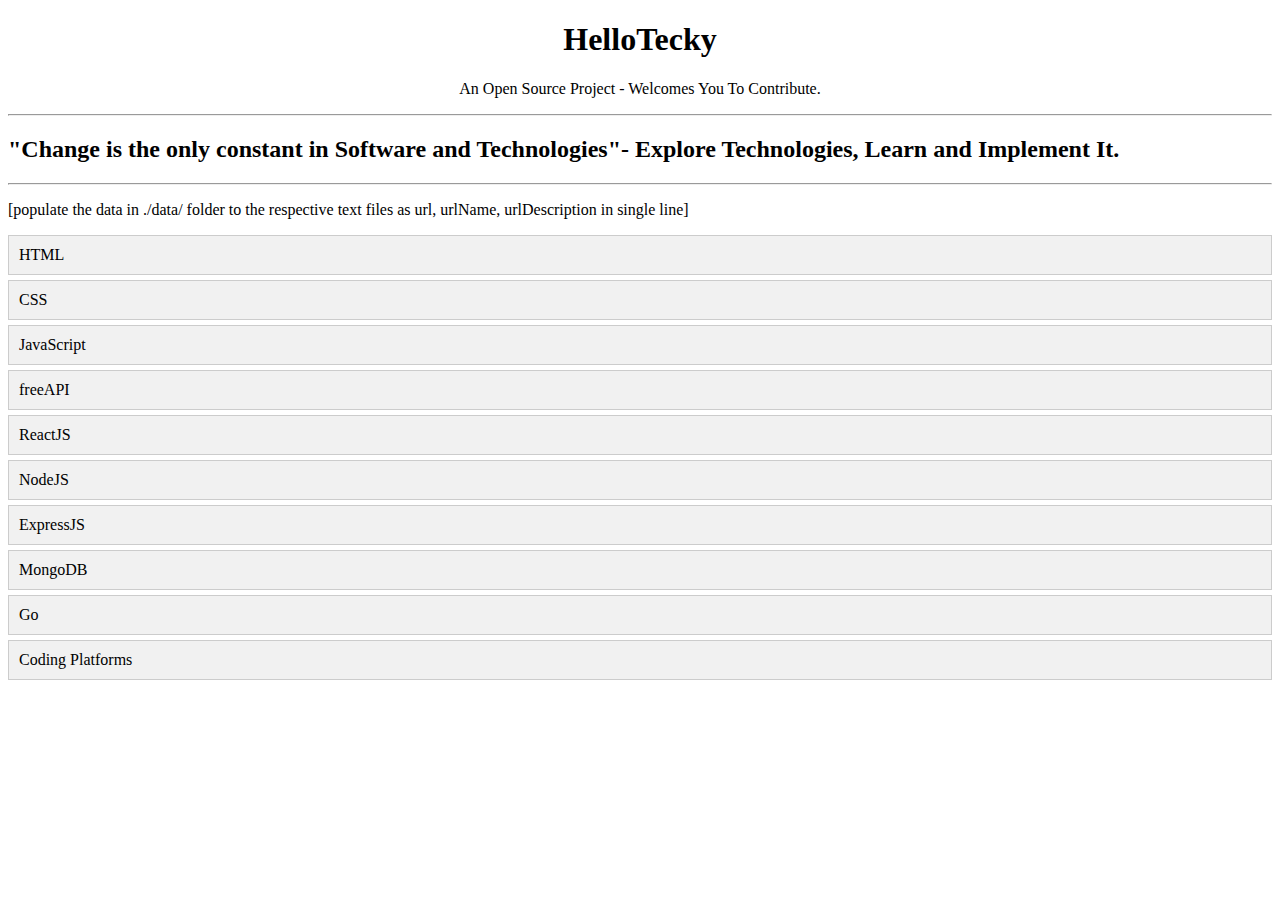
==== index.html @ cea186c7 "update index.html" ====
<!DOCTYPE html>
<html lang="en">

<head>
  <meta charset="UTF-8">
  <meta name="viewport" content="width=device-width, initial-scale=1.0">
  <title>HelloTecky</title>
  <style>
    .collapsible {
      cursor: pointer;
      padding: 10px;
      text-align: left;
      background-color: #f1f1f1;
      border: 1px solid #ccc;
      margin-bottom: 5px;
      /* display: none; */
    }

    .content {
      padding: 10px;
      border: 1px solid #ccc;
      border-top: none;
      display: none;
    }

    .firstHeading{
      display: flex;
      justify-content: center;
    }
    .firstInfo{
      display: flex;
      justify-content: center;
    }
  </style>
</head>

<body>
  <header>
    <h1 class="firstHeading">HelloTecky</h1>
    <p class="firstInfo">An Open Source Project - Welcomes You To Contribute.</p>
  </header>
  <hr/>

  <section class="heroSection">
    <h2>"Change is the only constant in Software and Technologies"- Explore Technologies, Learn and Implement It.</h2>

  </section>
  <hr />

  <p>[populate the data in ./data/ folder to the respective text files as url, urlName, urlDescription in single line]</p>
  <!-- <h2>initially: MERN Stack Resources Links</h2> -->
  <!-- Placeholder for content -->
  <div id="html-container">
    <div class="collapsible">HTML</div>
    <div id="html" class="content"></div>
  </div>
  <div id="css-container">
    <div class="collapsible fw lib">CSS</div>
    <div id="css" class="content">
    </div>
  </div>
  <div id="javascript-container">
    <div class="collapsible">JavaScript</div>
    <div id="javascript" class="content"></div>
  </div>
  <div id="freeAPI-container">
    <div class="collapsible">freeAPI</div>
    <div id="freeAPI" class="content"></div>
  </div>
  <div id="reactjs-container">
    <div class="collapsible">ReactJS</div>
    <div id="reactjs" class="content"></div>
  </div>
  <div id="nodejs-container">
    <div class="collapsible">NodeJS</div>
    <div id="nodejs" class="content"></div>
  </div>
  <div id="expressjs-container">
    <div class="collapsible">ExpressJS</div>
    <div id="expressjs" class="content"></div>
  </div>
  <div id="mongodb-container">
    <div class="collapsible">MongoDB</div>
    <div id="mongodb" class="content"></div>
  </div>
  <div id="go-container">
    <div class="collapsible">Go</div>
    <div id="go" class="content"></div>
  </div>
  <div id="codingPlatforms-container">
    <div class="collapsible">Coding Platforms</div>
    <div id="codingPlatforms" class="content"></div>
  </div>
  <!-- <div id="onlineCodeEditors-container">
    <div class="collapsible">onlineCodeEditors</div>
    <div id="onlineCodeEditors" class="content"></div>
  </div> -->


  <script src="script.js"></script>
</body>

</html>
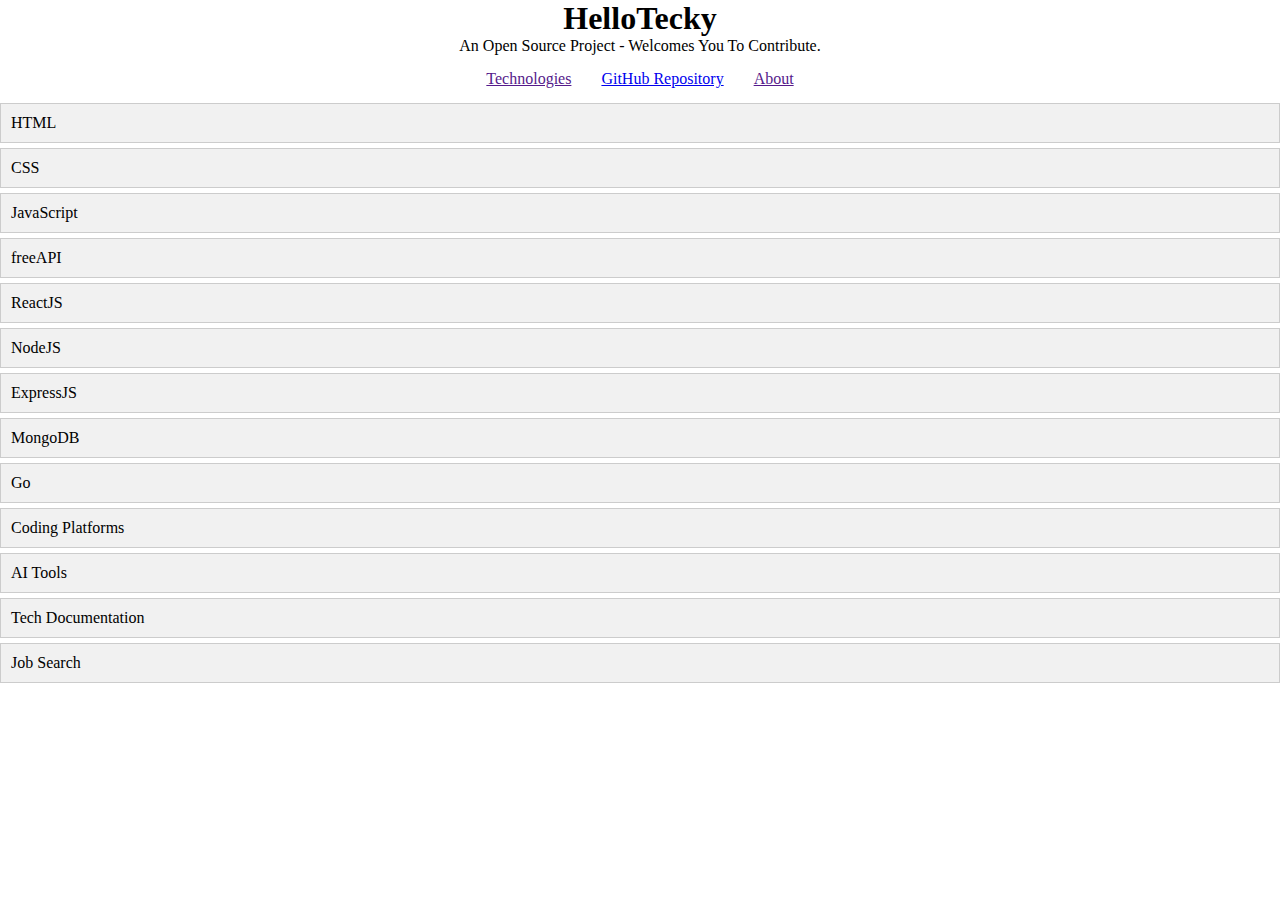
==== commit a6bb69aa: "update: styles & modification" ====
--- a/index.html
+++ b/index.html
@@ -6,6 +6,12 @@
   <meta name="viewport" content="width=device-width, initial-scale=1.0">
   <title>HelloTecky</title>
   <style>
+    * {
+      margin: 0px;
+      padding: 0px;
+      box-sizing: border-box;
+    }
+
     .collapsible {
       cursor: pointer;
       padding: 10px;
@@ -21,35 +27,80 @@
       border: 1px solid #ccc;
       border-top: none;
       display: none;
+
+      /* a {
+        margin-top: 500px;
+        padding: 10px 0;
+        background-color: yellow;
+      }
+      p {
+        padding: 10px 0;
+        background-color: yellow;
+        border: 2px solid black;
+        border-radius: 0% 0% 15% 15%;
+      } */
     }
 
-    .firstHeading{
+    .firstHeading {
       display: flex;
       justify-content: center;
     }
-    .firstInfo{
+    .firstInfo {
       display: flex;
       justify-content: center;
     }
+    nav > ul{
+      display: flex;
+      list-style: none;
+      text-decoration: none;
+      justify-content: center;
+      text-align: center;
+      li {
+        padding: 15px;
+      }
+    }
+    
+
+    .heroSection {
+      background-color: #f0f0f0;
+      color: black;
+    }
   </style>
+  <!-- EXT STYLESHEET -->
+  <link rel="stylesheet" href="style.css">
 </head>
 
 <body>
   <header>
     <h1 class="firstHeading">HelloTecky</h1>
     <p class="firstInfo">An Open Source Project - Welcomes You To Contribute.</p>
+
+    <nav>
+      <ul>
+        <li><a href="">Technologies</a></li>
+        <li><a href="https://github.com/hellotecky/hellotecky.github.io">GitHub Repository</a></li>
+        <li><a href="">About</a></li>
+      </ul>
+    </nav>
   </header>
-  <hr/>
 
-  <section class="heroSection">
+  <!-- <section class="heroSection">
     <h2>"Change is the only constant in Software and Technologies"- Explore Technologies, Learn and Implement It.</h2>
 
-  </section>
-  <hr />
+  </section> -->
 
-  <p>[populate the data in ./data/ folder to the respective text files as url, urlName, urlDescription in single line]</p>
+  <!-- <p>[populate the data in ./data/ folder to the respective text files as url, urlName, urlDescription in single line]
+    <a href="https://github.com/hellotecky/hellotecky.github.io">https://github.com/hellotecky/hellotecky.github.io</a>
+  </p> -->
   <!-- <h2>initially: MERN Stack Resources Links</h2> -->
   <!-- Placeholder for content -->
+
+  <div class="ship" id="webDevelopment">
+    <!-- <a href="#html-container">HTML</a> -->
+  </div>
+  <div class="ship" id="mobileDevelopment">
+
+  </div>
   <div id="html-container">
     <div class="collapsible">HTML</div>
     <div id="html" class="content"></div>
@@ -87,13 +138,25 @@
     <div class="collapsible">Go</div>
     <div id="go" class="content"></div>
   </div>
-  <div id="codingPlatforms-container">
+  <div id="codingPlatform-container">
     <div class="collapsible">Coding Platforms</div>
-    <div id="codingPlatforms" class="content"></div>
+    <div id="codingPlatform" class="content"></div>
   </div>
-  <!-- <div id="onlineCodeEditors-container">
-    <div class="collapsible">onlineCodeEditors</div>
-    <div id="onlineCodeEditors" class="content"></div>
+  <div id="AITools-container">
+    <div class="collapsible">AI Tools</div>
+    <div id="AITool" class="content"></div>
+  </div>
+  <div id="techDocumentation-container">
+    <div class="collapsible">Tech Documentation</div>
+    <div id="techDocumentation" class="content"></div>
+  </div>
+  <div id="jobSearch-container">
+    <div class="collapsible">Job Search</div>
+    <div id="jobSearch" class="content"></div>
+  </div>
+  <!-- <div id="onlineCodeEditor-container">
+    <div class="collapsible">onlineCodeEditor</div>
+    <div id="onlineCodeEditor" class="content"></div>
   </div> -->
 
 
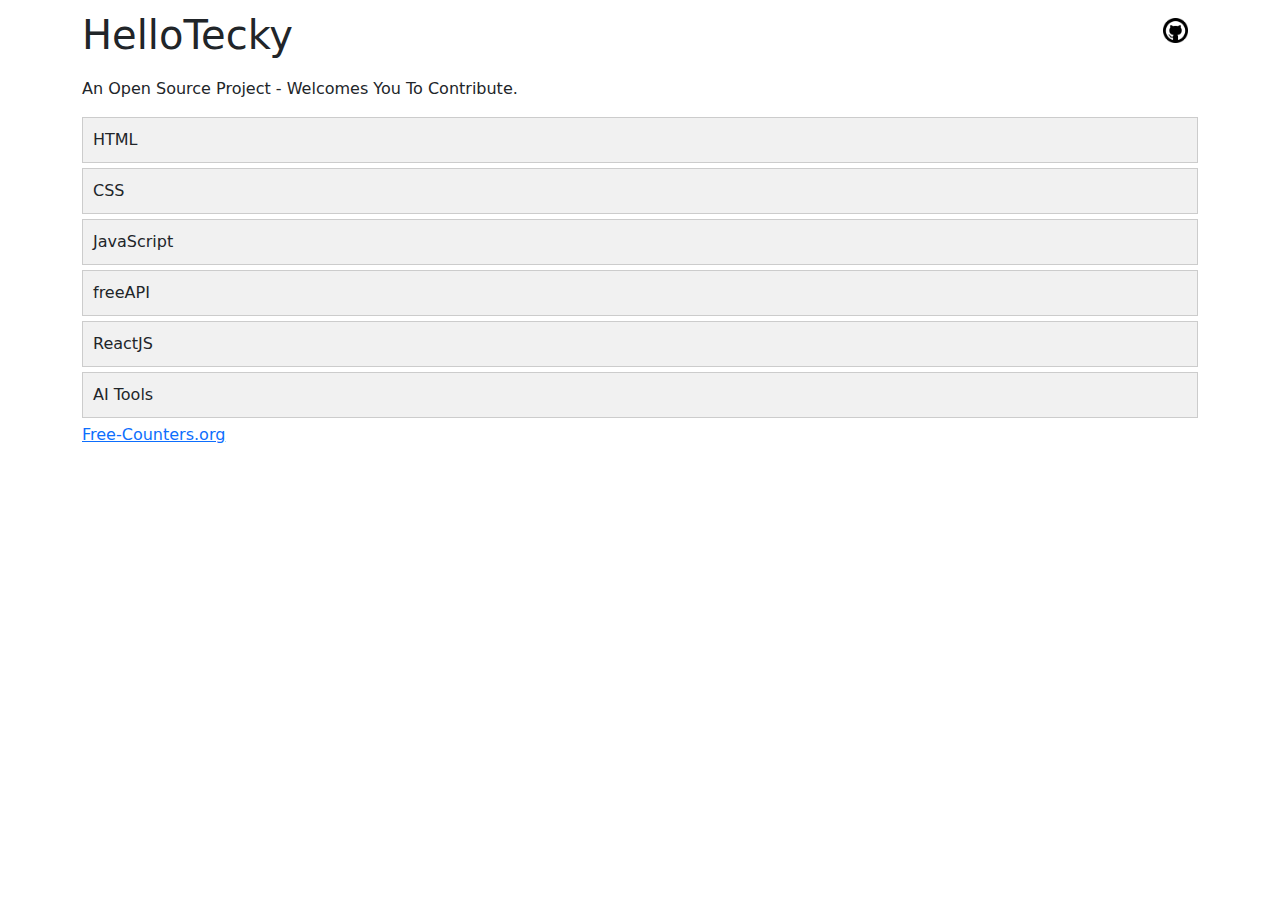
==== commit 98879506: "BootStrap" ====
--- a/index.html
+++ b/index.html
@@ -6,82 +6,36 @@
   <meta name="viewport" content="width=device-width, initial-scale=1.0">
   <title>HelloTecky</title>
   <style>
-    * {
-      margin: 0px;
-      padding: 0px;
-      box-sizing: border-box;
-    }
 
-    .collapsible {
-      cursor: pointer;
-      padding: 10px;
-      text-align: left;
-      background-color: #f1f1f1;
-      border: 1px solid #ccc;
-      margin-bottom: 5px;
-      /* display: none; */
-    }
-
-    .content {
-      padding: 10px;
-      border: 1px solid #ccc;
-      border-top: none;
-      display: none;
-
-      /* a {
-        margin-top: 500px;
-        padding: 10px 0;
-        background-color: yellow;
-      }
-      p {
-        padding: 10px 0;
-        background-color: yellow;
-        border: 2px solid black;
-        border-radius: 0% 0% 15% 15%;
-      } */
-    }
-
-    .firstHeading {
-      display: flex;
-      justify-content: center;
-    }
-    .firstInfo {
-      display: flex;
-      justify-content: center;
-    }
-    nav > ul{
-      display: flex;
-      list-style: none;
-      text-decoration: none;
-      justify-content: center;
-      text-align: center;
-      li {
-        padding: 15px;
-      }
-    }
-    
-
-    .heroSection {
-      background-color: #f0f0f0;
-      color: black;
-    }
   </style>
   <!-- EXT STYLESHEET -->
   <link rel="stylesheet" href="style.css">
+
+  <!-- CDN: BootStrap -->
+  <link href="https://cdn.jsdelivr.net/npm/bootstrap@5.3.3/dist/css/bootstrap.min.css" rel="stylesheet" integrity="sha384-QWTKZyjpPEjISv5WaRU9OFeRpok6YctnYmDr5pNlyT2bRjXh0JMhjY6hW+ALEwIH" crossorigin="anonymous">
 </head>
 
-<body>
-  <header>
-    <h1 class="firstHeading">HelloTecky</h1>
+<body class="container">
+  <header class="main-hearder">
+
+    <nav class="navbar">
+
+      <div class="nav_logo">
+        <h1 class="firstHeading">HelloTecky</h1>
+        
+      </div>
+
+      <div class="nav_items">
+        <ul>
+          <!-- <li><a href="">Technologies</a></li> -->
+          <li><a href="https://github.com/hellotecky/hellotecky.github.io"><img src="./assets/github.png" width="25px" alt=""></a></li>
+          <!-- <li><a href="">About</a></li> -->
+        </ul>
+      </div>
+
+    </nav>
+
     <p class="firstInfo">An Open Source Project - Welcomes You To Contribute.</p>
-
-    <nav>
-      <ul>
-        <li><a href="">Technologies</a></li>
-        <li><a href="https://github.com/hellotecky/hellotecky.github.io">GitHub Repository</a></li>
-        <li><a href="">About</a></li>
-      </ul>
-    </nav>
   </header>
 
   <!-- <section class="heroSection">
@@ -94,7 +48,7 @@
   </p> -->
   <!-- <h2>initially: MERN Stack Resources Links</h2> -->
   <!-- Placeholder for content -->
-
+<div class="technologies">
   <div class="ship" id="webDevelopment">
     <!-- <a href="#html-container">HTML</a> -->
   </div>
@@ -118,10 +72,13 @@
     <div class="collapsible">freeAPI</div>
     <div id="freeAPI" class="content"></div>
   </div>
+
+
   <div id="reactjs-container">
     <div class="collapsible">ReactJS</div>
     <div id="reactjs" class="content"></div>
   </div>
+  <!-- 
   <div id="nodejs-container">
     <div class="collapsible">NodeJS</div>
     <div id="nodejs" class="content"></div>
@@ -141,26 +98,35 @@
   <div id="codingPlatform-container">
     <div class="collapsible">Coding Platforms</div>
     <div id="codingPlatform" class="content"></div>
-  </div>
+  </div> -->
+
+
   <div id="AITools-container">
     <div class="collapsible">AI Tools</div>
     <div id="AITool" class="content"></div>
   </div>
-  <div id="techDocumentation-container">
+
+
+  <!-- <div id="techDocumentation-container">
     <div class="collapsible">Tech Documentation</div>
     <div id="techDocumentation" class="content"></div>
   </div>
   <div id="jobSearch-container">
     <div class="collapsible">Job Search</div>
     <div id="jobSearch" class="content"></div>
-  </div>
+  </div> -->
+
+
   <!-- <div id="onlineCodeEditor-container">
     <div class="collapsible">onlineCodeEditor</div>
     <div id="onlineCodeEditor" class="content"></div>
   </div> -->
 
+</div>
 
-  <script src="script.js"></script>
+<!-- FREE COUNTER -->
+<a href='https://www.free-counters.org/'>Free-Counters.org</a> <script type='text/javascript' src='https://www.freevisitorcounters.com/auth.php?id=752673c362334d74c94b9a9c3112e536e33035ad'></script>
+<script type="text/javascript" src="https://www.freevisitorcounters.com/en/home/counter/1285745/t/0"></script>
 </body>
 
 </html>--- a/style.css
+++ b/style.css
@@ -0,0 +1,85 @@
+* {
+    margin: 0px;
+    padding: 0px;
+    box-sizing: border-box;
+  }
+
+  .collapsible {
+    cursor: pointer;
+    padding: 10px;
+    text-align: left;
+    background-color: #f1f1f1;
+    border: 1px solid #ccc;
+    margin-bottom: 5px;
+    /* display: none; */
+  }
+
+  .content {
+    padding: 10px;
+    border: 1px solid #ccc;
+    border-top: none;
+    display: none;
+
+    /* a {
+      margin-top: 500px;
+      padding: 10px 0;
+      background-color: yellow;
+    }
+    p {
+      padding: 10px 0;
+      background-color: yellow;
+      border: 2px solid black;
+      border-radius: 0% 0% 15% 15%;
+    } */
+
+    p {
+        padding-top: 5px;
+        padding-bottom: 20px;
+    }
+  }
+
+  /* .firstHeading {
+    display: flex;
+    justify-content: center;
+  }
+
+  .firstInfo {
+    display: flex;
+    justify-content: center;
+  } */
+
+  nav>ul {
+    display: flex;
+    list-style: none;
+    text-decoration: none;
+    justify-content: center;
+    text-align: center;
+
+    li {
+      padding: 15px;
+    }
+  }
+
+
+  .heroSection {
+    background-color: #f0f0f0;
+    color: black;
+  }
+
+  .navbar {
+    display: flex;
+    justify-content: space-between;
+    align-items: center;
+    /* flex-direction: column; */
+    .nav_items > ul {
+      list-style: none;
+      display: flex;
+      li{
+        padding: 10px;
+      }
+    }
+  }
+
+  .technologies{
+    
+  }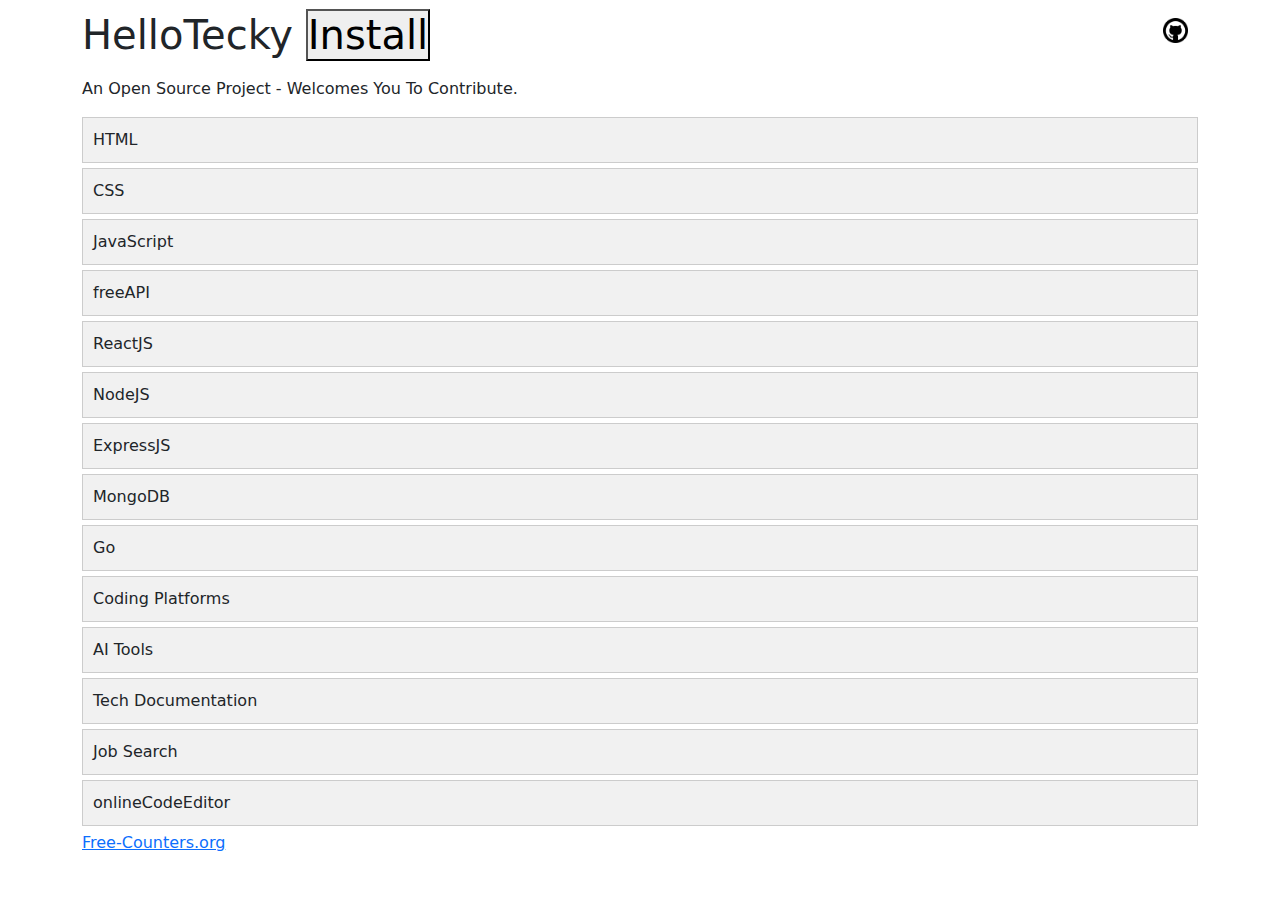
==== commit 671cd5b0: "update index.html" ====
--- a/index.html
+++ b/index.html
@@ -5,15 +5,18 @@
   <meta charset="UTF-8">
   <meta name="viewport" content="width=device-width, initial-scale=1.0">
   <title>HelloTecky</title>
-  <style>
 
-  </style>
+
+
+  <!-- CDN: BootStrap -->
+  <link href="https://cdn.jsdelivr.net/npm/bootstrap@5.3.3/dist/css/bootstrap.min.css" rel="stylesheet"
+    integrity="sha384-QWTKZyjpPEjISv5WaRU9OFeRpok6YctnYmDr5pNlyT2bRjXh0JMhjY6hW+ALEwIH" crossorigin="anonymous">
+
   <!-- EXT STYLESHEET -->
   <link rel="stylesheet" href="style.css">
 
-  <!-- CDN: BootStrap -->
-  <link href="https://cdn.jsdelivr.net/npm/bootstrap@5.3.3/dist/css/bootstrap.min.css" rel="stylesheet" integrity="sha384-QWTKZyjpPEjISv5WaRU9OFeRpok6YctnYmDr5pNlyT2bRjXh0JMhjY6hW+ALEwIH" crossorigin="anonymous">
 </head>
+
 
 <body class="container">
   <header class="main-hearder">
@@ -21,14 +24,15 @@
     <nav class="navbar">
 
       <div class="nav_logo">
-        <h1 class="firstHeading">HelloTecky</h1>
-        
+        <h1 class="firstHeading">HelloTecky <button id="createShortcut">Install</button></h1>
+
       </div>
 
       <div class="nav_items">
         <ul>
           <!-- <li><a href="">Technologies</a></li> -->
-          <li><a href="https://github.com/hellotecky/hellotecky.github.io"><img src="./assets/github.png" width="25px" alt=""></a></li>
+          <li><a href="https://github.com/hellotecky/hellotecky.github.io"><img src="./assets/github.png" width="25px"
+                alt=""></a></li>
           <!-- <li><a href="">About</a></li> -->
         </ul>
       </div>
@@ -38,95 +42,119 @@
     <p class="firstInfo">An Open Source Project - Welcomes You To Contribute.</p>
   </header>
 
-  <!-- <section class="heroSection">
-    <h2>"Change is the only constant in Software and Technologies"- Explore Technologies, Learn and Implement It.</h2>
 
-  </section> -->
 
-  <!-- <p>[populate the data in ./data/ folder to the respective text files as url, urlName, urlDescription in single line]
-    <a href="https://github.com/hellotecky/hellotecky.github.io">https://github.com/hellotecky/hellotecky.github.io</a>
-  </p> -->
-  <!-- <h2>initially: MERN Stack Resources Links</h2> -->
-  <!-- Placeholder for content -->
-<div class="technologies">
-  <div class="ship" id="webDevelopment">
-    <!-- <a href="#html-container">HTML</a> -->
-  </div>
-  <div class="ship" id="mobileDevelopment">
+
+  <!-- TECHNOLOGIES -->
+  <div class="technologies">
+    <!-- <div class="ship" id="webDevelopment">
+      <a href="#html-container">HTML</a> 
+    </div>
+    <div class="ship" id="mobileDevelopment">
+
+    </div> -->
+    <div id="html-container">
+      <div class="collapsible">HTML</div>
+      <div id="html" class="content"></div>
+    </div>
+    <div id="css-container">
+      <div class="collapsible fw lib">CSS</div>
+      <div id="css" class="content">
+      </div>
+    </div>
+    <div id="javascript-container">
+      <div class="collapsible">JavaScript</div>
+      <div id="javascript" class="content"></div>
+    </div>
+    <div id="freeAPI-container">
+      <div class="collapsible">freeAPI</div>
+      <div id="freeAPI" class="content"></div>
+    </div>
+
+
+    <div id="reactjs-container">
+      <div class="collapsible">ReactJS</div>
+      <div id="reactjs" class="content"></div>
+    </div>
+
+    <div id="nodejs-container">
+      <div class="collapsible">NodeJS</div>
+      <div id="nodejs" class="content"></div>
+    </div>
+    <div id="expressjs-container">
+      <div class="collapsible">ExpressJS</div>
+      <div id="expressjs" class="content"></div>
+    </div>
+    <div id="mongodb-container">
+      <div class="collapsible">MongoDB</div>
+      <div id="mongodb" class="content"></div>
+    </div>
+    <div id="go-container">
+      <div class="collapsible">Go</div>
+      <div id="go" class="content"></div>
+    </div>
+    <div id="codingPlatform-container">
+      <div class="collapsible">Coding Platforms</div>
+      <div id="codingPlatform" class="content"></div>
+    </div>
+
+
+    <div id="AITools-container">
+      <div class="collapsible">AI Tools</div>
+      <div id="AITool" class="content"></div>
+    </div>
+
+
+    <div id="techDocumentation-container">
+      <div class="collapsible">Tech Documentation</div>
+      <div id="techDocumentation" class="content"></div>
+    </div>
+    <div id="jobSearch-container">
+      <div class="collapsible">Job Search</div>
+      <div id="jobSearch" class="content"></div>
+    </div>
+
+
+    <div id="onlineCodeEditor-container">
+      <div class="collapsible">onlineCodeEditor</div>
+      <div id="onlineCodeEditor" class="content"></div>
+    </div>
 
   </div>
-  <div id="html-container">
-    <div class="collapsible">HTML</div>
-    <div id="html" class="content"></div>
-  </div>
-  <div id="css-container">
-    <div class="collapsible fw lib">CSS</div>
-    <div id="css" class="content">
-    </div>
-  </div>
-  <div id="javascript-container">
-    <div class="collapsible">JavaScript</div>
-    <div id="javascript" class="content"></div>
-  </div>
-  <div id="freeAPI-container">
-    <div class="collapsible">freeAPI</div>
-    <div id="freeAPI" class="content"></div>
-  </div>
+
+  <!-- CDN: BOOTSTRAP js -->
+  <script src="https://cdn.jsdelivr.net/npm/bootstrap@5.3.3/dist/js/bootstrap.bundle.min.js"
+    integrity="sha384-YvpcrYf0tY3lHB60NNkmXc5s9fDVZLESaAA55NDzOxhy9GkcIdslK1eN7N6jIeHz"
+    crossorigin="anonymous"></script>
+
+  <footer class="footer">
 
 
-  <div id="reactjs-container">
-    <div class="collapsible">ReactJS</div>
-    <div id="reactjs" class="content"></div>
-  </div>
-  <!-- 
-  <div id="nodejs-container">
-    <div class="collapsible">NodeJS</div>
-    <div id="nodejs" class="content"></div>
-  </div>
-  <div id="expressjs-container">
-    <div class="collapsible">ExpressJS</div>
-    <div id="expressjs" class="content"></div>
-  </div>
-  <div id="mongodb-container">
-    <div class="collapsible">MongoDB</div>
-    <div id="mongodb" class="content"></div>
-  </div>
-  <div id="go-container">
-    <div class="collapsible">Go</div>
-    <div id="go" class="content"></div>
-  </div>
-  <div id="codingPlatform-container">
-    <div class="collapsible">Coding Platforms</div>
-    <div id="codingPlatform" class="content"></div>
-  </div> -->
+    <!-- FREE COUNTER -->
+    <a href='https://www.free-counters.org/'>Free-Counters.org</a>
+    <script type='text/javascript'
+      src='https://www.freevisitorcounters.com/auth.php?id=752673c362334d74c94b9a9c3112e536e33035ad'></script>
+    <script type="text/javascript" src="https://www.freevisitorcounters.com/en/home/counter/1285745/t/0"></script>
+  </footer>
 
+  <script>
+    document.getElementById('createShortcut').addEventListener('click', () => {
+      // Open a new browser window with a specific size and features
+      const url = location.href; // Current URL
+      const appWindow = window.open(url, '_blank', 'width=800,height=600,toolbar=no,menubar=no,scrollbars=no,resizable=yes');
 
-  <div id="AITools-container">
-    <div class="collapsible">AI Tools</div>
-    <div id="AITool" class="content"></div>
-  </div>
+      if (appWindow) {
+        // Focus the new window
+        appWindow.focus();
+        alert('Shortcut created! Check your new app window.');
+      } else {
+        alert('Popup blocked! Please allow popups for this website.');
+      }
+    });
+  </script>
 
-
-  <!-- <div id="techDocumentation-container">
-    <div class="collapsible">Tech Documentation</div>
-    <div id="techDocumentation" class="content"></div>
-  </div>
-  <div id="jobSearch-container">
-    <div class="collapsible">Job Search</div>
-    <div id="jobSearch" class="content"></div>
-  </div> -->
-
-
-  <!-- <div id="onlineCodeEditor-container">
-    <div class="collapsible">onlineCodeEditor</div>
-    <div id="onlineCodeEditor" class="content"></div>
-  </div> -->
-
-</div>
-
-<!-- FREE COUNTER -->
-<a href='https://www.free-counters.org/'>Free-Counters.org</a> <script type='text/javascript' src='https://www.freevisitorcounters.com/auth.php?id=752673c362334d74c94b9a9c3112e536e33035ad'></script>
-<script type="text/javascript" src="https://www.freevisitorcounters.com/en/home/counter/1285745/t/0"></script>
+  <!-- EXTERNAL JS -->
+  <script src="script.js"></script>
 </body>
 
 </html>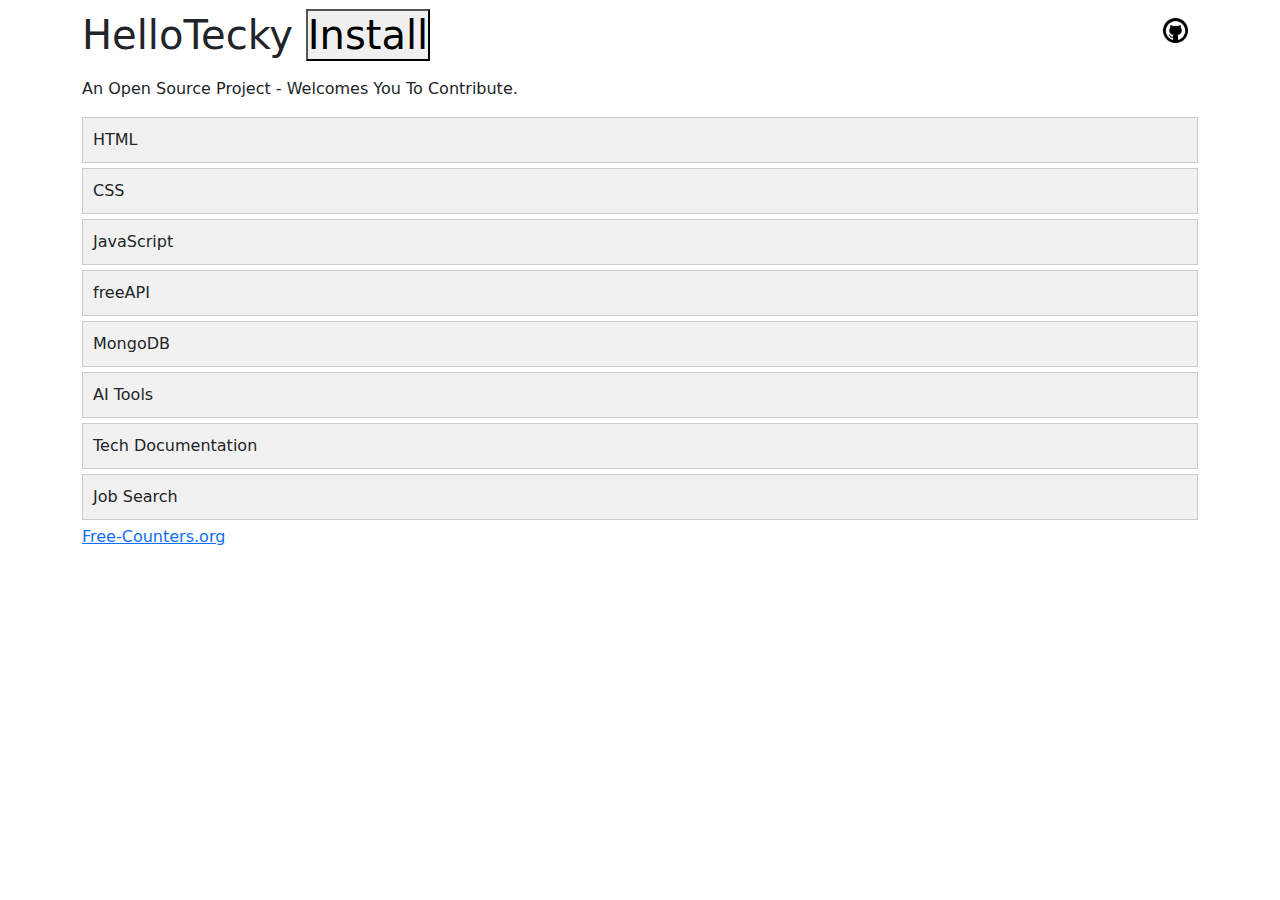
==== commit ea8819b7: "test" ====
--- a/index.html
+++ b/index.html
@@ -71,7 +71,7 @@
       <div id="freeAPI" class="content"></div>
     </div>
 
-
+<!-- 
     <div id="reactjs-container">
       <div class="collapsible">ReactJS</div>
       <div id="reactjs" class="content"></div>
@@ -84,19 +84,19 @@
     <div id="expressjs-container">
       <div class="collapsible">ExpressJS</div>
       <div id="expressjs" class="content"></div>
-    </div>
+    </div> -->
     <div id="mongodb-container">
       <div class="collapsible">MongoDB</div>
       <div id="mongodb" class="content"></div>
     </div>
-    <div id="go-container">
+    <!-- <div id="go-container">
       <div class="collapsible">Go</div>
       <div id="go" class="content"></div>
-    </div>
-    <div id="codingPlatform-container">
+    </div> -->
+    <!-- <div id="codingPlatform-container">
       <div class="collapsible">Coding Platforms</div>
       <div id="codingPlatform" class="content"></div>
-    </div>
+    </div> -->
 
 
     <div id="AITools-container">
@@ -115,10 +115,10 @@
     </div>
 
 
-    <div id="onlineCodeEditor-container">
+    <!-- <div id="onlineCodeEditor-container">
       <div class="collapsible">onlineCodeEditor</div>
       <div id="onlineCodeEditor" class="content"></div>
-    </div>
+    </div> -->
 
   </div>
 
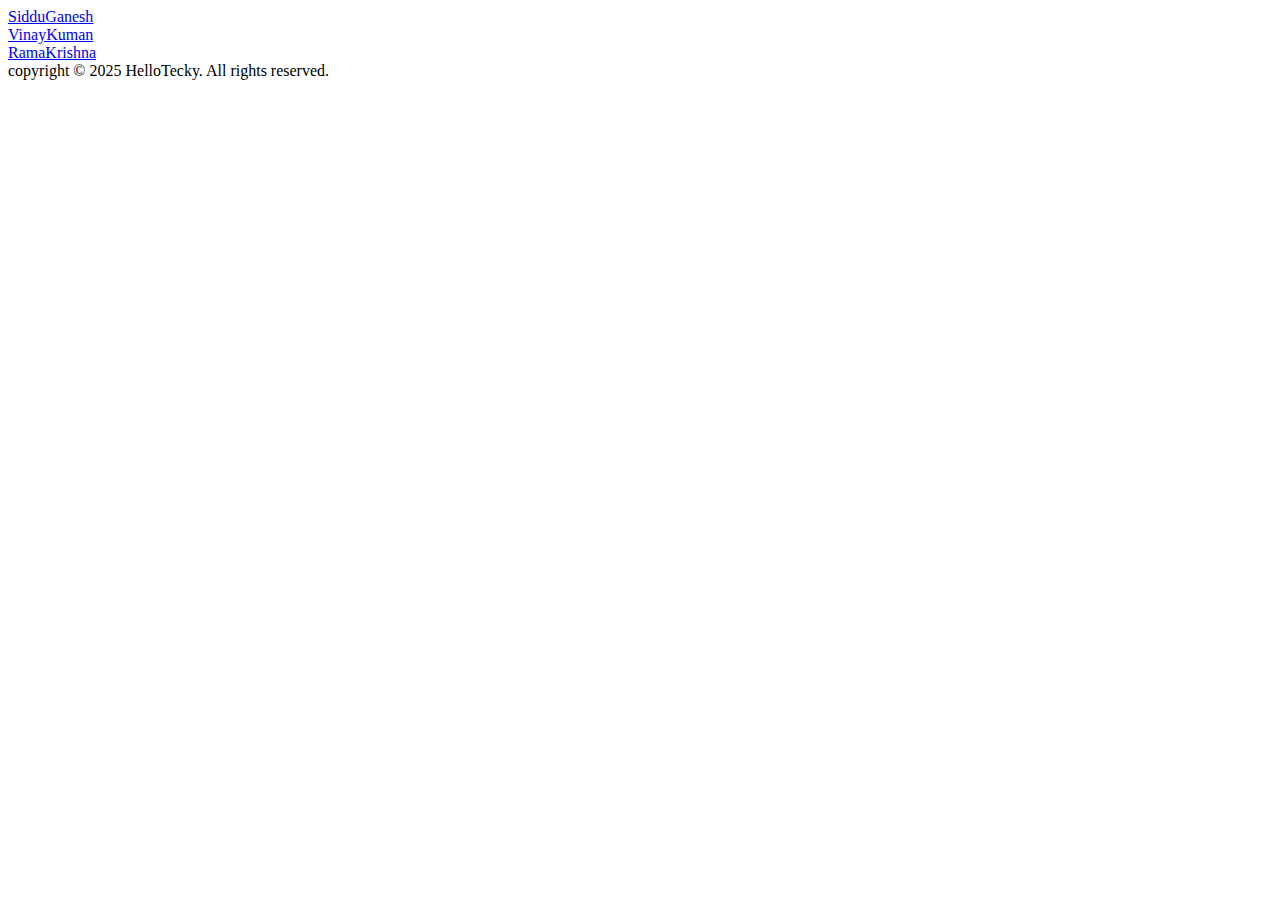
==== commit adf4d663: "Create index.html" ====
--- a/index.html
+++ b/index.html
@@ -1,160 +1,26 @@
-<!DOCTYPE html>
-<html lang="en">
-
-<head>
-  <meta charset="UTF-8">
-  <meta name="viewport" content="width=device-width, initial-scale=1.0">
-  <title>HelloTecky</title>
-
-
-
-  <!-- CDN: BootStrap -->
-  <link href="https://cdn.jsdelivr.net/npm/bootstrap@5.3.3/dist/css/bootstrap.min.css" rel="stylesheet"
-    integrity="sha384-QWTKZyjpPEjISv5WaRU9OFeRpok6YctnYmDr5pNlyT2bRjXh0JMhjY6hW+ALEwIH" crossorigin="anonymous">
-
-  <!-- EXT STYLESHEET -->
-  <link rel="stylesheet" href="style.css">
-
-</head>
-
-
-<body class="container">
-  <header class="main-hearder">
-
-    <nav class="navbar">
-
-      <div class="nav_logo">
-        <h1 class="firstHeading">HelloTecky <button id="createShortcut">Install</button></h1>
-
-      </div>
-
-      <div class="nav_items">
-        <ul>
-          <!-- <li><a href="">Technologies</a></li> -->
-          <li><a href="https://github.com/hellotecky/hellotecky.github.io"><img src="./assets/github.png" width="25px"
-                alt=""></a></li>
-          <!-- <li><a href="">About</a></li> -->
-        </ul>
-      </div>
-
-    </nav>
-
-    <p class="firstInfo">An Open Source Project - Welcomes You To Contribute.</p>
-  </header>
-
-
-
-
-  <!-- TECHNOLOGIES -->
-  <div class="technologies">
-    <!-- <div class="ship" id="webDevelopment">
-      <a href="#html-container">HTML</a> 
-    </div>
-    <div class="ship" id="mobileDevelopment">
-
-    </div> -->
-    <div id="html-container">
-      <div class="collapsible">HTML</div>
-      <div id="html" class="content"></div>
-    </div>
-    <div id="css-container">
-      <div class="collapsible fw lib">CSS</div>
-      <div id="css" class="content">
-      </div>
-    </div>
-    <div id="javascript-container">
-      <div class="collapsible">JavaScript</div>
-      <div id="javascript" class="content"></div>
-    </div>
-    <div id="freeAPI-container">
-      <div class="collapsible">freeAPI</div>
-      <div id="freeAPI" class="content"></div>
-    </div>
-
-<!-- 
-    <div id="reactjs-container">
-      <div class="collapsible">ReactJS</div>
-      <div id="reactjs" class="content"></div>
-    </div>
-
-    <div id="nodejs-container">
-      <div class="collapsible">NodeJS</div>
-      <div id="nodejs" class="content"></div>
-    </div>
-    <div id="expressjs-container">
-      <div class="collapsible">ExpressJS</div>
-      <div id="expressjs" class="content"></div>
-    </div> -->
-    <div id="mongodb-container">
-      <div class="collapsible">MongoDB</div>
-      <div id="mongodb" class="content"></div>
-    </div>
-    <!-- <div id="go-container">
-      <div class="collapsible">Go</div>
-      <div id="go" class="content"></div>
-    </div> -->
-    <!-- <div id="codingPlatform-container">
-      <div class="collapsible">Coding Platforms</div>
-      <div id="codingPlatform" class="content"></div>
-    </div> -->
-
-
-    <div id="AITools-container">
-      <div class="collapsible">AI Tools</div>
-      <div id="AITool" class="content"></div>
-    </div>
-
-
-    <div id="techDocumentation-container">
-      <div class="collapsible">Tech Documentation</div>
-      <div id="techDocumentation" class="content"></div>
-    </div>
-    <div id="jobSearch-container">
-      <div class="collapsible">Job Search</div>
-      <div id="jobSearch" class="content"></div>
-    </div>
-
-
-    <!-- <div id="onlineCodeEditor-container">
-      <div class="collapsible">onlineCodeEditor</div>
-      <div id="onlineCodeEditor" class="content"></div>
-    </div> -->
-
-  </div>
-
-  <!-- CDN: BOOTSTRAP js -->
-  <script src="https://cdn.jsdelivr.net/npm/bootstrap@5.3.3/dist/js/bootstrap.bundle.min.js"
-    integrity="sha384-YvpcrYf0tY3lHB60NNkmXc5s9fDVZLESaAA55NDzOxhy9GkcIdslK1eN7N6jIeHz"
-    crossorigin="anonymous"></script>
-
-  <footer class="footer">
-
-
-    <!-- FREE COUNTER -->
-    <a href='https://www.free-counters.org/'>Free-Counters.org</a>
-    <script type='text/javascript'
-      src='https://www.freevisitorcounters.com/auth.php?id=752673c362334d74c94b9a9c3112e536e33035ad'></script>
-    <script type="text/javascript" src="https://www.freevisitorcounters.com/en/home/counter/1285745/t/0"></script>
-  </footer>
-
-  <script>
-    document.getElementById('createShortcut').addEventListener('click', () => {
-      // Open a new browser window with a specific size and features
-      const url = location.href; // Current URL
-      const appWindow = window.open(url, '_blank', 'width=800,height=600,toolbar=no,menubar=no,scrollbars=no,resizable=yes');
-
-      if (appWindow) {
-        // Focus the new window
-        appWindow.focus();
-        alert('Shortcut created! Check your new app window.');
-      } else {
-        alert('Popup blocked! Please allow popups for this website.');
-      }
-    });
-  </script>
-
-  <!-- EXTERNAL JS -->
-  <script src="script.js"></script>
-</body>
-
-</html>+<!DOCTYPE html>
+<html lang="en">
+<head>
+    <meta charset="UTF-8">
+    <meta name="viewport" content="width=device-width, initial-scale=1.0">
+    <title>HelloTecky | Dev's</title>
+</head>
+<body>
+    <header>
+        <nav>
+            <div>
+
+            </div>
+            <div class="navbar">
+                <div><a href="./sg/index.html">SidduGanesh</a></div>
+                <div><a href="./vk/index.html">VinayKuman</a></div>
+                <div><a href="./rk/index.html">RamaKrishna</a></div>
+            </div>
+        </nav>
+    </header>
+    <main>
+
+    </main>
+    <footer>copyright &copy; 2025 HelloTecky. All rights reserved.</footer>
+</body>
+</html>
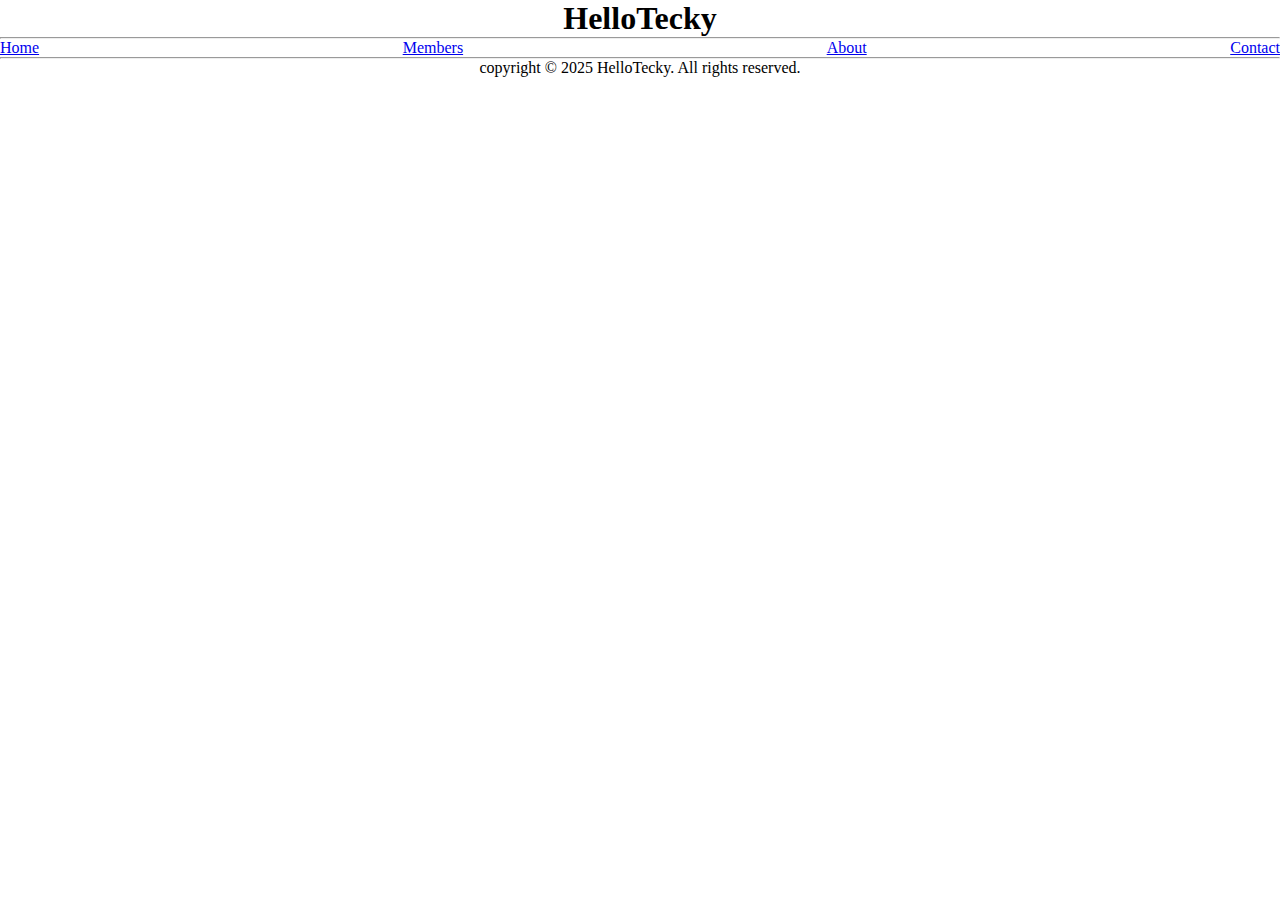
==== commit f26923c4: "v0.0.1" ====
--- a/index.html
+++ b/index.html
@@ -4,23 +4,31 @@
     <meta charset="UTF-8">
     <meta name="viewport" content="width=device-width, initial-scale=1.0">
     <title>HelloTecky | Dev's</title>
+    <link rel="stylesheet" href="style.css">
 </head>
 <body>
     <header>
+        <h1 style="text-align: center;">HelloTecky</h1>
+        <hr>
         <nav>
             <div>
 
             </div>
             <div class="navbar">
-                <div><a href="./sg/index.html">SidduGanesh</a></div>
-                <div><a href="./vk/index.html">VinayKuman</a></div>
-                <div><a href="./rk/index.html">RamaKrishna</a></div>
+                <div><a href="index.html">Home</a></div>
+                <div><a href="members/index.html">Members</a></div>
+                <div><a href="#">About</a></div>
+                <div><a href="#">Contact</a></div>
             </div>
         </nav>
     </header>
     <main>
 
     </main>
-    <footer>copyright &copy; 2025 HelloTecky. All rights reserved.</footer>
+    <footer>
+        <hr>
+        <p style="text-align: center;">copyright &copy; 2025 HelloTecky. All rights reserved.
+        </p>
+    </footer>
 </body>
-</html>
+</html>--- a/style.css
+++ b/style.css
@@ -0,0 +1,85 @@
+* {
+    margin: 0px;
+    padding: 0px;
+    box-sizing: border-box;
+  }
+
+  .collapsible {
+    cursor: pointer;
+    padding: 10px;
+    text-align: left;
+    background-color: #f1f1f1;
+    border: 1px solid #ccc;
+    margin-bottom: 5px;
+    /* display: none; */
+  }
+
+  .content {
+    padding: 10px;
+    border: 1px solid #ccc;
+    border-top: none;
+    display: none;
+
+    /* a {
+      margin-top: 500px;
+      padding: 10px 0;
+      background-color: yellow;
+    }
+    p {
+      padding: 10px 0;
+      background-color: yellow;
+      border: 2px solid black;
+      border-radius: 0% 0% 15% 15%;
+    } */
+
+    p {
+        padding-top: 5px;
+        padding-bottom: 20px;
+    }
+  }
+
+  /* .firstHeading {
+    display: flex;
+    justify-content: center;
+  }
+
+  .firstInfo {
+    display: flex;
+    justify-content: center;
+  } */
+
+  nav>ul {
+    display: flex;
+    list-style: none;
+    text-decoration: none;
+    justify-content: center;
+    text-align: center;
+
+    li {
+      padding: 15px;
+    }
+  }
+
+
+  .heroSection {
+    background-color: #f0f0f0;
+    color: black;
+  }
+
+  .navbar {
+    display: flex;
+    justify-content: space-between;
+    align-items: center;
+    /* flex-direction: column; */
+    .nav_items > ul {
+      list-style: none;
+      display: flex;
+      li{
+        padding: 10px;
+      }
+    }
+  }
+
+  .technologies{
+    
+  }